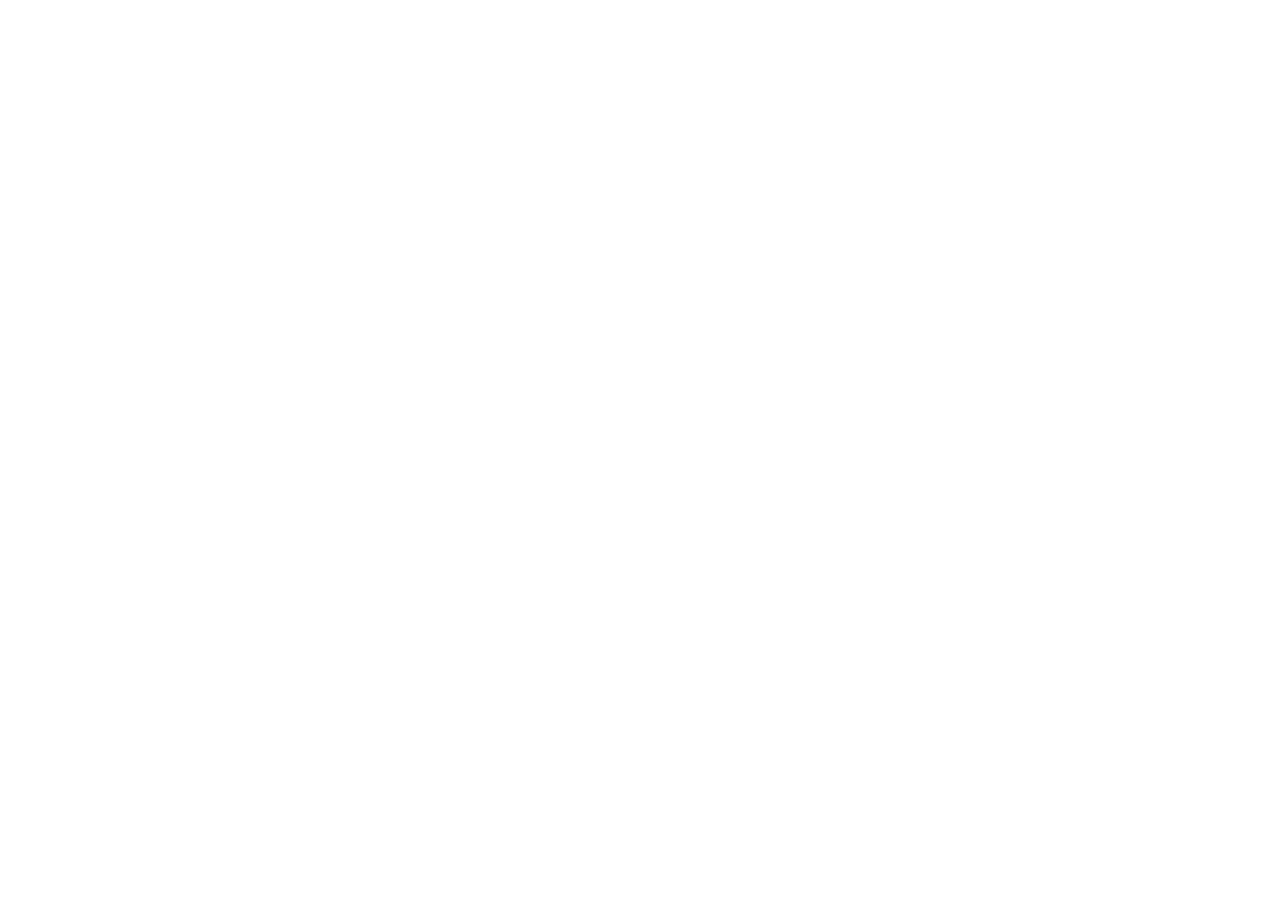
==== javascript_attempt/index.html @ 1315e6af "moving polygon" ====
<html>
    <head>
        <title>My first Three.js app</title>
        <style>
            body { margin: 0; }
            canvas { width: 100%; height: 100% }
        </style>
    </head>
    <body>
        <script src="js/poly2tri.js"></script>
        <script src="polygoncreation.js"></script>
        <script src="kirkpatpointloc.js"></script>
        <script src="layeredfdg.js"></script>
        <script>
            NS ="http://www.w3.org/2000/svg";
            CANVAS_WIDTH = 1200;
            CANVAS_HEIGHT = 600;
            MARGIN = 20;
            svg = document.createElementNS(NS, "svg");
            svg.setAttribute("id", "polygon_svg");
            svg.setAttribute("width", CANVAS_WIDTH);
            svg.setAttribute("height", CANVAS_HEIGHT);
            document.body.appendChild(svg);

            // create polygon
            createPolygon(repositionPolygon);

            kptstruct = new KPTStruct();
            // triangulate polygon
            polytris = triangulate(poly);
            kptstruct.addTris(polytris);
            // triangulate polygon convex hull
            polyhull = getConvexHull(poly); 
            hulltris = triangulate(polyhull, poly);
            kptstruct.addTris(hulltris);
            // triangulate outer triangle
            outertri = createOuterTriangle
            polytris = triangulate(poly);
            kptstruct.addTris(polytris);

            function createPolygon(callbackOnComplete) {
                console.log("Create polygon");
                var polyView = new Poly(svg, callbackOnComplete);
                window.requestAnimationFrame(draw);
            }


            function repositionPolygon(polyPoints){
                console.log("Reposition polygon");

                // remove all elements from svg
                while(svg.firstChild){
                    svg.removeChild(svg.firstChild);
                }

                // draw outer triangle
                outerTri = drawOuterTriangle(svg);
                outerTri.setAttribute("fill-opacity", "0");
                oTriCentroid = getCentroid(outerTri.points);
                oTriMaxPoints = getMaxPoints(outerTri.points);
                oTriMaxPoints[4] = oTriMaxPoints[4]/2;
                oTriMaxPoints[5] = oTriMaxPoints[5]/2;
                console.log("Max points adjusted " + oTriMaxPoints[4] + " " + oTriMaxPoints[5]);

                centroid = getCentroid(polyPoints);
                maxPoints = getMaxPoints(polyPoints);

                poly = loadPolygon(svg, polyPoints);
                var xOffset = oTriCentroid[0] - centroid[0];
                var yOffset = oTriCentroid[1] - centroid[1];
                if (poly) {
                    var transformAttr = 
                        ' translate(' + xOffset + ',' + yOffset + ')';
                    poly.setAttribute('transform', transformAttr);
                    // scale if polygon width/height is greater than outer tri
                    if(maxPoints[4] > oTriMaxPoints[4] ||
                        maxPoints[5] > oTriMaxPoints[5]){
                        console.log("Scaling poly by " + scaleRatio);
                        wRatio = oTriMaxPoints[4]/maxPoints[4];
                        hRatio = oTriMaxPoints[5]/maxPoints[5];
                        scaleRatio = max(wRatio, hRatio);
                        transformAttr = ' scale(' + scaleRatio + ')';
                        poly.setAttribute('transform', transformAttr);
                    }
                }
                draw();
            }

            function draw() {
                window.requestAnimationFrame(draw);
            }

        </script>
    </body>
</html>
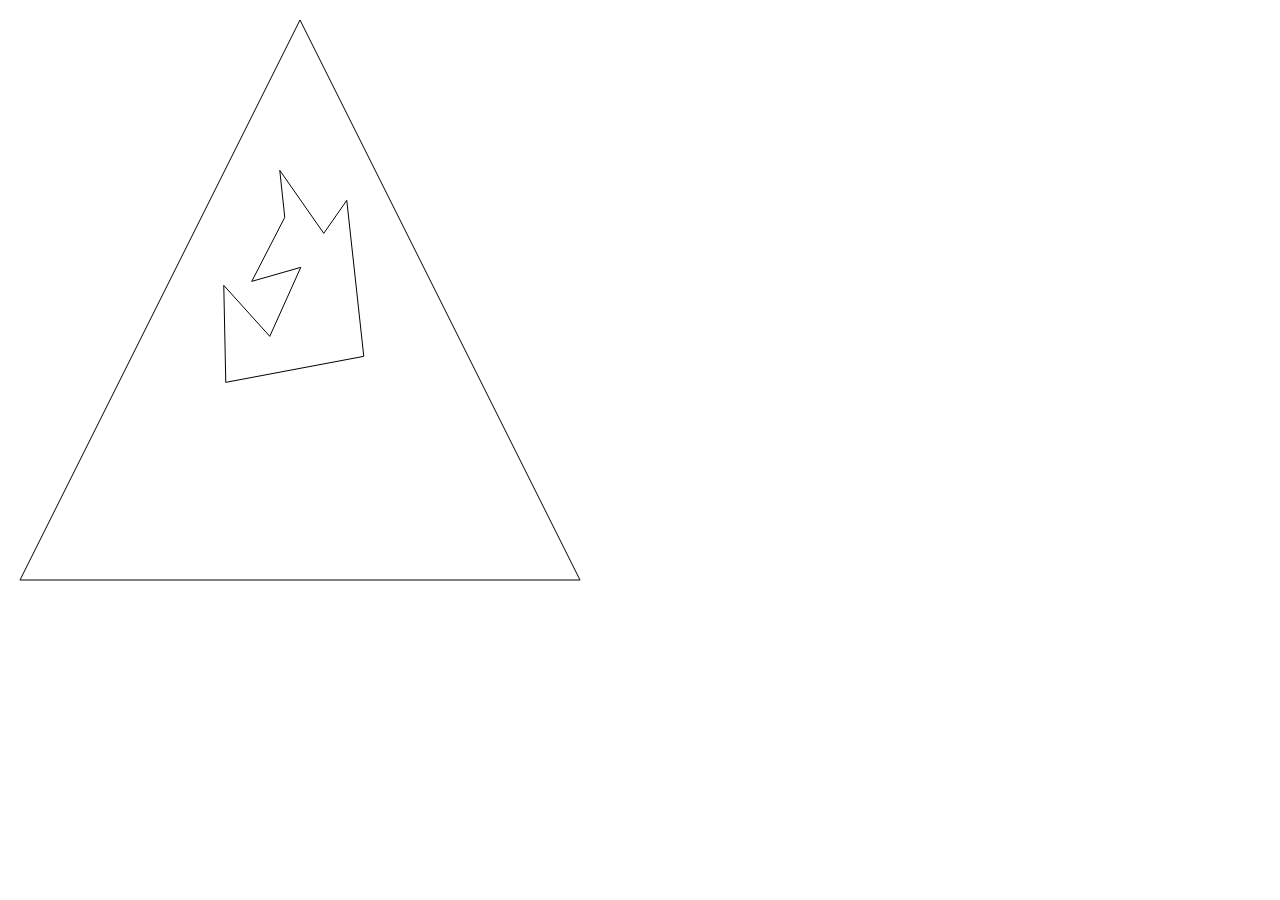
==== commit cb25b796: "marking/removing ILDV" ====
--- a/javascript_attempt/index.html
+++ b/javascript_attempt/index.html
@@ -12,10 +12,14 @@
         <script src="kirkpatpointloc.js"></script>
         <script src="layeredfdg.js"></script>
         <script>
+            kptstruct = null;
             NS ="http://www.w3.org/2000/svg";
             CANVAS_WIDTH = 1200;
             CANVAS_HEIGHT = 600;
             MARGIN = 20;
+            CENTER_LEFT_X = CANVAS_WIDTH/4;
+            CENTER_LEFT_Y = CANVAS_HEIGHT/2;
+
             svg = document.createElementNS(NS, "svg");
             svg.setAttribute("id", "polygon_svg");
             svg.setAttribute("width", CANVAS_WIDTH);
@@ -23,27 +27,36 @@
             document.body.appendChild(svg);
 
             // create polygon
-            createPolygon(repositionPolygon);
+            testPointsLarge = new Array();
+            testPointsLarge.push(new PolyPoint(413, 185));
+            testPointsLarge.push(new PolyPoint(198, 44));
+            testPointsLarge.push(new PolyPoint(66, 265));
+            testPointsLarge.push(new PolyPoint(96, 433));
+            testPointsLarge.push(new PolyPoint(250, 311));
+            testPointsLarge.push(new PolyPoint(238, 178));
+            testPointsLarge.push(new PolyPoint(434, 351));
+            testPointsLarge.push(new PolyPoint(575, 193));
+            testPointsLarge.push(new PolyPoint(484, 82));
+            testPointsSmall = new Array();
+            testPointsSmall.push(new PolyPoint(106, 60));
+            testPointsSmall.push(new PolyPoint(73, 124));
+            testPointsSmall.push(new PolyPoint(122, 110));
+            testPointsSmall.push(new PolyPoint(91, 179));
+            testPointsSmall.push(new PolyPoint(45, 128));
+            testPointsSmall.push(new PolyPoint(47, 225));
+            testPointsSmall.push(new PolyPoint(185, 199));
+            testPointsSmall.push(new PolyPoint(168, 43));
+            testPointsSmall.push(new PolyPoint(145, 76));
+            testPointsSmall.push(new PolyPoint(101, 13));
 
-            kptstruct = new KPTStruct();
-            // triangulate polygon
-            polytris = triangulate(poly);
-            kptstruct.addTris(polytris);
-            // triangulate polygon convex hull
-            polyhull = getConvexHull(poly); 
-            hulltris = triangulate(polyhull, poly);
-            kptstruct.addTris(hulltris);
-            // triangulate outer triangle
-            outertri = createOuterTriangle
-            polytris = triangulate(poly);
-            kptstruct.addTris(polytris);
+            //poly = createPolygon(repositionPolygon);
+            repositionPolygon(testPointsSmall);
 
             function createPolygon(callbackOnComplete) {
                 console.log("Create polygon");
                 var polyView = new Poly(svg, callbackOnComplete);
                 window.requestAnimationFrame(draw);
             }
-
 
             function repositionPolygon(polyPoints){
                 console.log("Reposition polygon");
@@ -52,38 +65,60 @@
                 while(svg.firstChild){
                     svg.removeChild(svg.firstChild);
                 }
+                poly = loadPolygon(svg, polyPoints);
+                centroid = getCentroid(polyPoints);
 
                 // draw outer triangle
-                outerTri = drawOuterTriangle(svg);
-                outerTri.setAttribute("fill-opacity", "0");
+                outerTri = drawOuterTriangle(svg, centroid);
                 oTriCentroid = getCentroid(outerTri.points);
                 oTriMaxPoints = getMaxPoints(outerTri.points);
                 oTriMaxPoints[4] = oTriMaxPoints[4]/2;
                 oTriMaxPoints[5] = oTriMaxPoints[5]/2;
                 console.log("Max points adjusted " + oTriMaxPoints[4] + " " + oTriMaxPoints[5]);
 
-                centroid = getCentroid(polyPoints);
                 maxPoints = getMaxPoints(polyPoints);
+                transformAttr = "";
 
-                poly = loadPolygon(svg, polyPoints);
-                var xOffset = oTriCentroid[0] - centroid[0];
-                var yOffset = oTriCentroid[1] - centroid[1];
-                if (poly) {
-                    var transformAttr = 
-                        ' translate(' + xOffset + ',' + yOffset + ')';
-                    poly.setAttribute('transform', transformAttr);
-                    // scale if polygon width/height is greater than outer tri
-                    if(maxPoints[4] > oTriMaxPoints[4] ||
-                        maxPoints[5] > oTriMaxPoints[5]){
-                        console.log("Scaling poly by " + scaleRatio);
-                        wRatio = oTriMaxPoints[4]/maxPoints[4];
-                        hRatio = oTriMaxPoints[5]/maxPoints[5];
-                        scaleRatio = max(wRatio, hRatio);
-                        transformAttr = ' scale(' + scaleRatio + ')';
-                        poly.setAttribute('transform', transformAttr);
-                    }
+                if(maxPoints[4] > oTriMaxPoints[4] ||
+                    maxPoints[5] > oTriMaxPoints[5]){
+                    wRatio = oTriMaxPoints[4]/maxPoints[4];
+                    hRatio = oTriMaxPoints[5]/maxPoints[5];
+                    scaleRatio = Math.max(wRatio, hRatio);
+                    console.log("Scaling poly by " + scaleRatio);
+                    transformAttr += 'scale(' + scaleRatio + ') ';
                 }
+
+                var xOffset = 0;//oTriCentroid[0] - centroid[0];
+                var yOffset = 0;//oTriCentroid[1] - centroid[1];
+                xOffset = CENTER_LEFT_X - centroid[0];
+                yOffset = CENTER_LEFT_Y - centroid[1];
+
+                transformAttr +=  
+                    'translate(' + xOffset + ',' + yOffset + ') ';
+                console.log("Transform " + transformAttr);
+                poly.setAttribute('transform', transformAttr);
+                outerTri.setAttribute('transform', transformAttr);
+                // scale if polygon width/height is greater than outer tri
+
+                kptstruct = new KPTStruct(svg);
+                // triangulate polygon
+                polytris = triangulate(poly.points);
+                kptstruct.addTris(polytris, false);
                 draw();
+                // triangulate polygon convex huel
+                //polyhull = getConvexHull(poly); 
+                //hulltris = triangulate(polyhull.points, poly.points);
+                //kptstruct.addTris(hulltris);
+                // triangulate outer triangle
+                polytris = triangulate(outerTri.points, poly.points);
+                kptstruct.addTris(polytris);
+
+                while(kptstruct.markILDV()){
+                    kptstruct.removeILDV();
+                    kptstruct.render();
+                }
+
+                return poly;
             }
 
             function draw() {
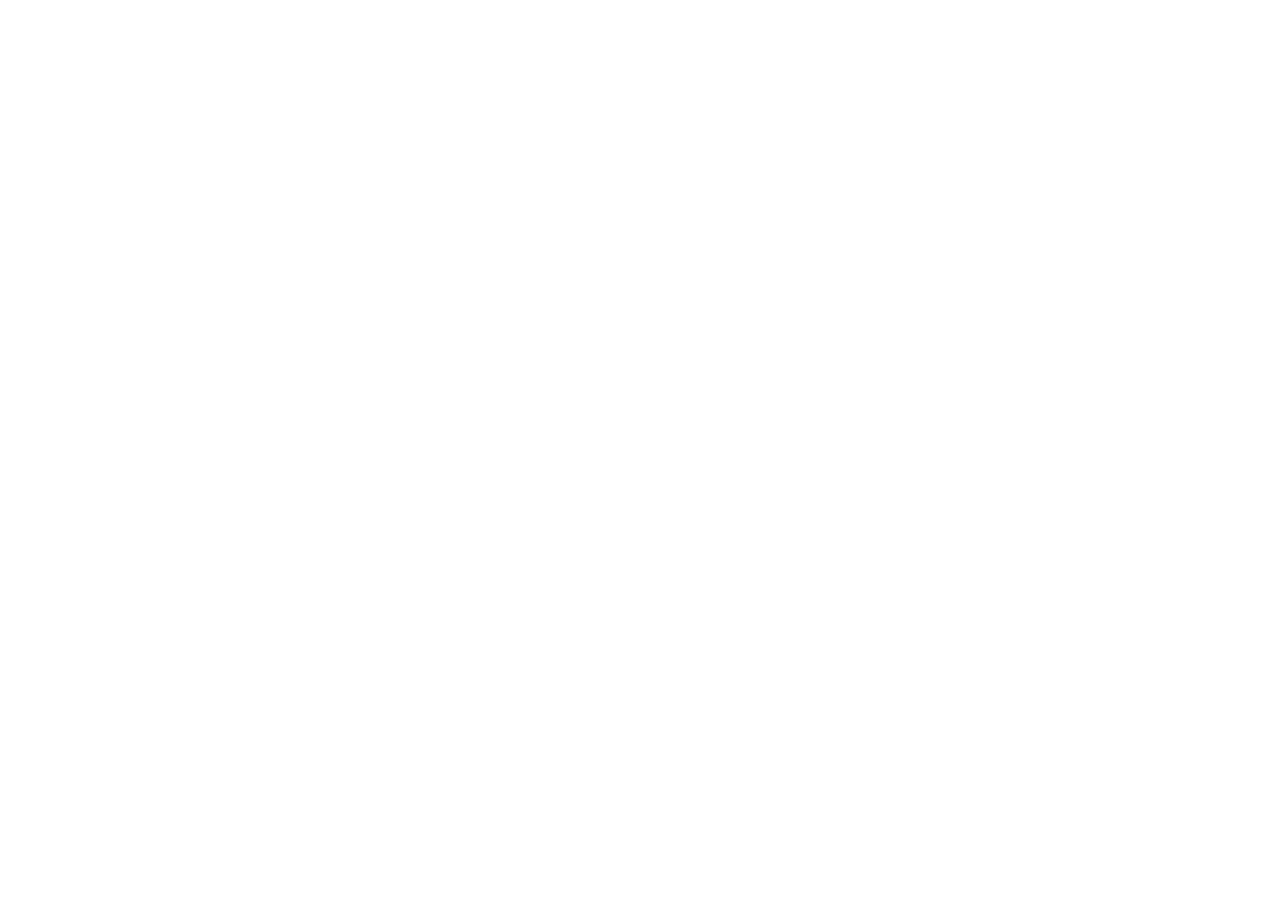
==== commit 11e3d481: "stages working" ====
--- a/javascript_attempt/index.html
+++ b/javascript_attempt/index.html
@@ -8,17 +8,21 @@
     </head>
     <body>
         <script src="js/poly2tri.js"></script>
+        <script src="js/jquery-2.1.4.min.js"></script>
+        <script src="js/draggabilly.pkgd.min.js"></script>
         <script src="polygoncreation.js"></script>
         <script src="kirkpatpointloc.js"></script>
         <script src="layeredfdg.js"></script>
         <script>
             kptstruct = null;
+            fdg = null;
             NS ="http://www.w3.org/2000/svg";
             CANVAS_WIDTH = 1200;
             CANVAS_HEIGHT = 600;
             MARGIN = 20;
             CENTER_LEFT_X = CANVAS_WIDTH/4;
             CENTER_LEFT_Y = CANVAS_HEIGHT/2;
+            CENTER = [CENTER_LEFT_X,  CENTER_LEFT_Y];
 
             svg = document.createElementNS(NS, "svg");
             svg.setAttribute("id", "polygon_svg");
@@ -48,82 +52,144 @@
             testPointsSmall.push(new PolyPoint(168, 43));
             testPointsSmall.push(new PolyPoint(145, 76));
             testPointsSmall.push(new PolyPoint(101, 13));
+            testPoints = testPointsSmall;
+            TEST = true;
 
-            //poly = createPolygon(repositionPolygon);
-            repositionPolygon(testPointsSmall);
+            function createPolygon() {
+                console.log("Create polygon");
+                if(!TEST){
+                    poly = new Poly(svg, callbackOnComplete);
+                } else{
+                    var updatedPoints = "";
+                    for(var i=0; i < testPoints.length; i++){
+                        // move point to center
+                        updatedPoints += 
+                            testPoints[i].x + ", " + testPoints[i].y + " ";
+                    }
 
-            function createPolygon(callbackOnComplete) {
-                console.log("Create polygon");
-                var polyView = new Poly(svg, callbackOnComplete);
-                window.requestAnimationFrame(draw);
+                    var tpElement = document.createElementNS(NS, "polygon");
+                    tpElement.setAttribute("points", updatedPoints);
+                    tpElement.setAttribute("fill-opacity", "0");
+                    tpElement.setAttribute("stroke", "rgb(0,0,0)");
+                    svg.appendChild(tpElement);
+                    poly = tpElement;
+                }
             }
 
-            function repositionPolygon(polyPoints){
+            function repositionPolygon(){
+                // reposition polygon to center of screen
                 console.log("Reposition polygon");
+                movePolygon(poly, CENTER);
 
-                // remove all elements from svg
-                while(svg.firstChild){
-                    svg.removeChild(svg.firstChild);
+                maxPoints = getMaxPoints(poly.points);
+                wRatio = CANVAS_WIDTH/maxPoints[4];
+                hRatio = CANVAS_HEIGHT/maxPoints[5];
+                scaleRatio = Math.min(wRatio, hRatio);
+                if(scaleRatio < 1){
+                    console.log("Scaling poly with ratio: " + scaleRatio);
+                    scalePolygon(poly, CENTER, scaleRatio);
                 }
-                poly = loadPolygon(svg, polyPoints);
-                centroid = getCentroid(polyPoints);
-
-                // draw outer triangle
-                outerTri = drawOuterTriangle(svg, centroid);
-                oTriCentroid = getCentroid(outerTri.points);
-                oTriMaxPoints = getMaxPoints(outerTri.points);
-                oTriMaxPoints[4] = oTriMaxPoints[4]/2;
-                oTriMaxPoints[5] = oTriMaxPoints[5]/2;
-                console.log("Max points adjusted " + oTriMaxPoints[4] + " " + oTriMaxPoints[5]);
-
-                maxPoints = getMaxPoints(polyPoints);
-                transformAttr = "";
-
-                if(maxPoints[4] > oTriMaxPoints[4] ||
-                    maxPoints[5] > oTriMaxPoints[5]){
-                    wRatio = oTriMaxPoints[4]/maxPoints[4];
-                    hRatio = oTriMaxPoints[5]/maxPoints[5];
-                    scaleRatio = Math.max(wRatio, hRatio);
-                    console.log("Scaling poly by " + scaleRatio);
-                    transformAttr += 'scale(' + scaleRatio + ') ';
-                }
-
-                var xOffset = 0;//oTriCentroid[0] - centroid[0];
-                var yOffset = 0;//oTriCentroid[1] - centroid[1];
-                xOffset = CENTER_LEFT_X - centroid[0];
-                yOffset = CENTER_LEFT_Y - centroid[1];
-
-                transformAttr +=  
-                    'translate(' + xOffset + ',' + yOffset + ') ';
-                console.log("Transform " + transformAttr);
-                poly.setAttribute('transform', transformAttr);
-                outerTri.setAttribute('transform', transformAttr);
-                // scale if polygon width/height is greater than outer tri
-
-                kptstruct = new KPTStruct(svg);
-                // triangulate polygon
-                polytris = triangulate(poly.points);
-                kptstruct.addTris(polytris, false);
-                draw();
-                // triangulate polygon convex huel
-                //polyhull = getConvexHull(poly); 
-                //hulltris = triangulate(polyhull.points, poly.points);
-                //kptstruct.addTris(hulltris);
-                // triangulate outer triangle
-                polytris = triangulate(outerTri.points, poly.points);
-                kptstruct.addTris(polytris);
-
-                while(kptstruct.markILDV()){
-                    kptstruct.removeILDV();
-                    kptstruct.render();
-                }
+                polyPoints = poly.points;
 
                 return poly;
             }
 
-            function draw() {
+
+            CREATE_POLYGON = "createPoly";
+            SETUP_TRIANGULATION = "setupTris";
+            DRAW_TRIANGULATION = "drawTris";
+
+            MAX_COUNT = 100;
+            counter = 0;
+            stage = CREATE_POLYGON;
+            subStage = 0;
+            function draw(){
+                console.log("Stage is " + stage);
+                switch(stage){
+                    case CREATE_POLYGON:
+                        // at this point, poly is still custom
+                        // load into an svg polygon
+                        if(TEST){
+                            repositionPolygon();
+                            stage = SETUP_TRIANGULATION;
+                        }else{
+                            if(poly.isFinished){
+                                // reposition polygon
+                                while(svg.firstChild){
+                                    svg.removeChild(svg.firstChild);
+                                }
+                                poly = loadPolygon(svg, poly.points);
+                                repositionPolygon();
+                                stage = SETUP_TRIANGULATION;
+                            }
+                        }
+                        break;
+                    case SETUP_TRIANGULATION:
+                        switch(subStage){
+                            case 0:
+                                // triangulate main polygon
+                                kptstruct = new KPTStruct(svg);
+                                polytris = triangulate(poly.points);
+                                kptstruct.addTris(polytris, true);
+                                subStage++;
+                                break;
+                            case 1:
+                                // draw and triangulate convex hull
+                                // triangulate polygon convex hull
+                                //polyhull = getConvexHull(poly); 
+                                //hulltris = 
+                                //triangulate(polyhull.points, poly.points);
+                                //kptstruct.addTris(hulltris, true);
+                                //fdg.addNodes(hulltris);
+                                subStage++;
+                                break;
+                            case 2:
+                                // draw and triangulate outer triangle
+                                outerTri = drawOuterTriangle(svg, CENTER);
+                                outertris = 
+                                    triangulate(outerTri.points, poly.points);
+                                kptstruct.addTris(outertris);
+                                subStage++;
+                                break;
+                            case 3:
+                                // find and remove ILDVs
+                                while(kptstruct.markILDV()){
+                                    kptstruct.markILDV();
+                                    removedToNewTris = kptstruct.removeILDV();
+                                    kptstruct.render();
+                                }
+
+                                // create graph layout and load triangles
+                                fdg = new LayeredFDG();
+                                fdg.init();
+                                loadNodes(kptstruct.tris, kptstruct.depth);
+
+                                // move to next stage
+                                subStage = 0;
+                                stage = DRAW_TRIANGULATION;
+                                break;
+                        }
+                        break;
+                    case DRAW_TRIANGULATION:
+                        if(counter >= MAX_COUNT && subStage < fdg.maxLevel){
+                            console.log("UPDATING LEVEL: " + stage);
+                            subStage++;
+                            counter = 0;
+                        } 
+                        kptstruct.render(subStage);
+                        fdg.render(subStage);
+                        counter++;
+                        break;
+                }
                 window.requestAnimationFrame(draw);
             }
+
+            var $draggable = $('.draggable').draggabilly({
+                      // options...
+            })
+
+            createPolygon();
+            draw();
 
         </script>
     </body>
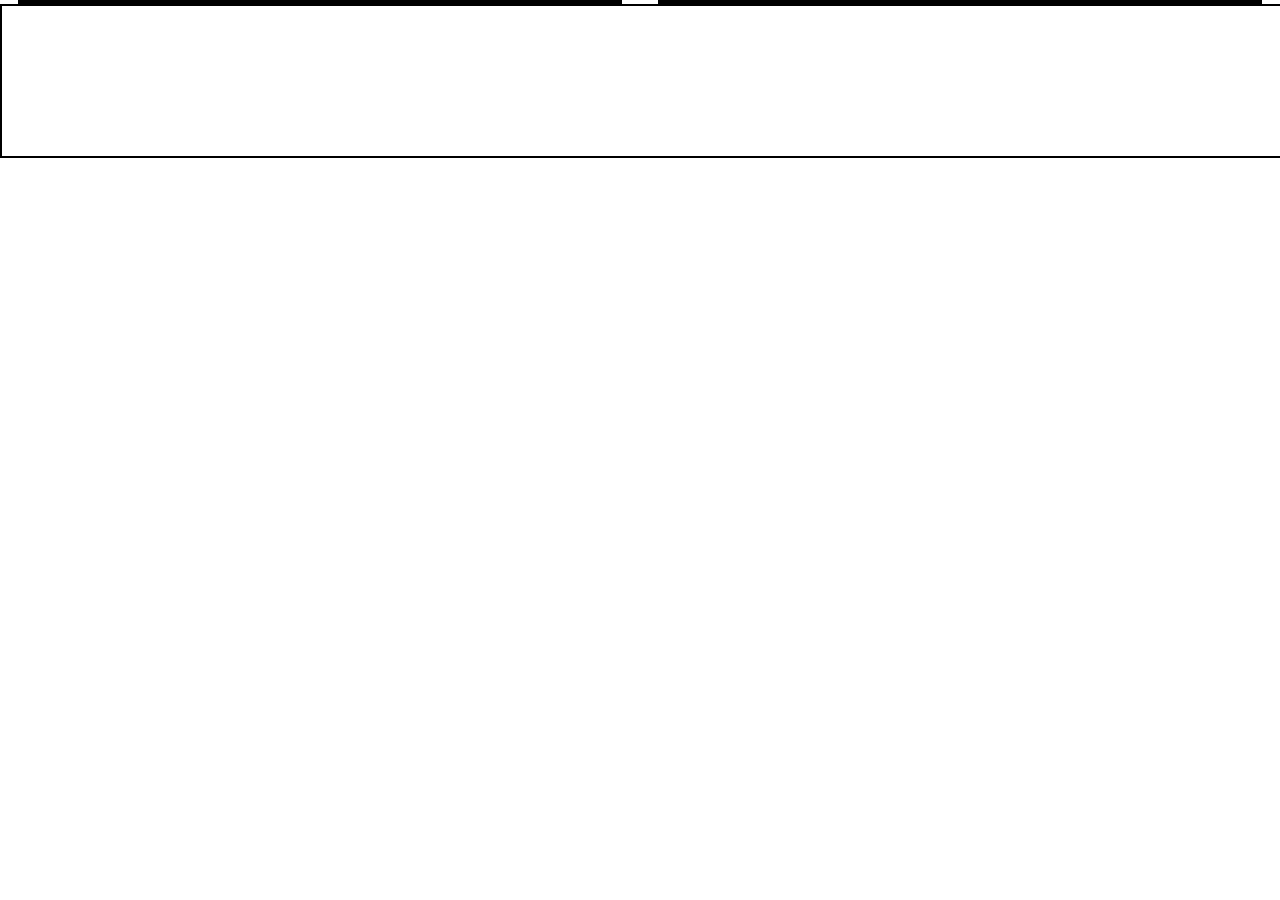
==== commit 1988fb92: "formatting and hovering" ====
--- a/javascript_attempt/index.html
+++ b/javascript_attempt/index.html
@@ -1,34 +1,50 @@
 <html>
     <head>
         <title>My first Three.js app</title>
-        <style>
-            body { margin: 0; }
-            canvas { width: 100%; height: 100% }
-        </style>
-    </head>
-    <body>
         <script src="js/poly2tri.js"></script>
         <script src="js/jquery-2.1.4.min.js"></script>
         <script src="js/draggabilly.pkgd.min.js"></script>
         <script src="polygoncreation.js"></script>
         <script src="kirkpatpointloc.js"></script>
         <script src="layeredfdg.js"></script>
+        <link rel="stylesheet" type="text/css" href="css/main.css"> </link>
+    </head>
+    <body>
+        <div id="canvas-container">
+            <div id="kpt-container">
+                <div id="KPTCanvas"></div>
+            </div>
+            <div id="fdg-container">
+                <div id="FDGCanvas"></div>
+            </div>
+        </div>
         <script>
             kptstruct = null;
             fdg = null;
+            pointToFind = null;
             NS ="http://www.w3.org/2000/svg";
-            CANVAS_WIDTH = 1200;
+            CANVAS_WIDTH = 600;
             CANVAS_HEIGHT = 600;
             MARGIN = 20;
-            CENTER_LEFT_X = CANVAS_WIDTH/4;
-            CENTER_LEFT_Y = CANVAS_HEIGHT/2;
-            CENTER = [CENTER_LEFT_X,  CENTER_LEFT_Y];
+            CENTER = [CANVAS_WIDTH/2,  CANVAS_HEIGHT/2];
 
             svg = document.createElementNS(NS, "svg");
-            svg.setAttribute("id", "polygon_svg");
+            svg.setAttribute("id", "polySVG");
             svg.setAttribute("width", CANVAS_WIDTH);
             svg.setAttribute("height", CANVAS_HEIGHT);
-            document.body.appendChild(svg);
+            $("#KPTCanvas").append(svg);
+            // document.body.appendChild(svg);
+
+
+            FDG_CANVAS_HEIGHT = CANVAS_HEIGHT;//*2;
+            console.log("Create force directed graph");
+            svgFDG = document.createElementNS(NS, "svg");
+            svgFDG.setAttribute("id", "svgFDG");
+            //svgFDG.setAttribute("class","draggable");
+            svgFDG.setAttribute("width", CANVAS_WIDTH);
+            svgFDG.setAttribute("height", FDG_CANVAS_HEIGHT);
+            // document.body.appendChild(svgFDG);
+            $("#FDGCanvas").append(svgFDG);
 
             // create polygon
             testPointsLarge = new Array();
@@ -53,11 +69,14 @@
             testPointsSmall.push(new PolyPoint(145, 76));
             testPointsSmall.push(new PolyPoint(101, 13));
             testPoints = testPointsSmall;
-            TEST = true;
+            DEMO = true;
+
+            function createPointToFind(){
+            }
 
             function createPolygon() {
                 console.log("Create polygon");
-                if(!TEST){
+                if(!DEMO){
                     poly = new Poly(svg, callbackOnComplete);
                 } else{
                     var updatedPoints = "";
@@ -87,29 +106,87 @@
                 scaleRatio = Math.min(wRatio, hRatio);
                 if(scaleRatio < 1){
                     console.log("Scaling poly with ratio: " + scaleRatio);
-                    scalePolygon(poly, CENTER, scaleRatio);
+                    scalePolygon(poly, scaleRatio);
                 }
                 polyPoints = poly.points;
 
                 return poly;
             }
 
+            drawOuterTriangle = function(centroid){
+                console.log("Draw outer tri");
+
+                halfHeight = (CANVAS_HEIGHT - MARGIN*2)/2;
+                halfWidth = (CANVAS_WIDTH - MARGIN*2)/2;
+
+                topY = MARGIN;
+                bottomY = CANVAS_HEIGHT - MARGIN;
+                rightX = CANVAS_WIDTH/2 - MARGIN;
+                leftX = MARGIN;
+                centerX = halfWidth;
+
+                topY = centroid[1] - halfHeight;
+                bottomY = centroid[1] + halfHeight;
+                rightX = centroid[0] + halfWidth;
+                leftX = centroid[0] - halfWidth;
+                centerX = centroid[0];
+
+                var points = "";
+                points += leftX + ", " + bottomY;
+                points += " ";
+                points += centerX + ", " + topY;
+                points += " ";
+                points += rightX + ", " + bottomY;
+
+                var element = document.createElementNS(NS, "polygon");
+                element.setAttribute("id", "outerTri");
+                element.setAttribute("points", points);
+                element.setAttribute("fill-opacity", "0");
+                element.setAttribute("stroke", "rgb(0,0,0)");
+                svg.appendChild(element);
+                return element;
+            }
+
+            displayText = function(text){
+                if(textSvg === null){
+                    textSvg =
+                    textSvg = document.createElementNS(NS, "svg");
+                    textSvg.setAttribute("id", "textSvg");
+                    textSvg.setAttribute("width", CANVAS_WIDTH/2);
+                    textSvg.setAttribute("height", CANVAS_HEIGHT/4);
+                    document.body.appendChild(svg);
+                }
+                if($('#text') !== undefined){
+
+                }
+            }
 
             CREATE_POLYGON = "createPoly";
+            TEXT_CREATE_POLYGON_START = "Click anywhere within the box to create a simple polygon with no intersecting edges."
+            TEXT_CREATE_POLYGON_FINISHED = "Nice polygon!";
+            TEXT_CREATE_POLYGON_1 = "Though it looks unassuming, there are many things we can do with this simple shape. For example, you could use it to define the boundaries of a region on a map, or even as the outer base to a more complicated object in a video game."
+            TEXT_CREATE_POLYGON_2 = "But, how do we go about interacting with this this shape? Imagine you are trying to interact with it on the screen of this computer. How would you determine if your mouse pointer was inside or outside its bounds? You could step around the outside of the polygon and determine which side of each edge you are on. Assuming you step around the polygon in a counter-clockwise direction, if you are able to traverse the entire boundary of the polygon and always stay to the left all edges then you are inside the shape. This idea does seem to work, but imagine you need to determine if not just your mouse pointer is inside the shape, but the mouse pointer of 100 of your friends. Wow, that's suddenly a lot of checking. Furthermore, what if your polygon was much larger... let's say it has 1000x more edges than this polygon. As you can imagine, the computational cost is getting out of hand. If you are search for the location of n points against polygons with a total of n edges, your time complexity would quickly reach O(n^2)."
+            TEXT_CREATE_POLYGON_3 = "There must be a better way. Luickly for us, David G. Kirkpatrick, a professor of computer science at the University of British Columbia, came up with an efficient method for point location inside of a polygon in 1983. In his algorithm, he proposes a step-by-step triangulation of the polygon and its immediate surrounding area. At each stage of the triangulation, a set of independent, low-degree vertices are removed and the resulting hole is re-triangulated. This processes systematically builds a tree, which can be queried in O(logn) time. Looking back at our previous situation, if we are looking for n points in a total of n edges, we now have n queries of O(logn), for a total of O(nlogn), a significant improvement to the initial quadratic result.";
+            TEXT_CREATE_POLYGON_4 = "To get a better feel for the algorithm, lets step through the data structure build up with your polygon.";
+
             SETUP_TRIANGULATION = "setupTris";
+            TEXT_SETUP_TRIANGULATION_START = "To start, triangulate the original polygon."
+            TEXT_SETUP_TRIANGULATION_START = "This looks like a good start, but what about the area outside of the polygon? To handle this area, we draw a triangle that overlaps the area immediatley around the polygon. Next, we triangulate the area between the original polygon and this outer triangle."
             DRAW_TRIANGULATION = "drawTris";
-
-            MAX_COUNT = 100;
+            POINT_LOCATION = "pointLocation";
+            FIND_POINT = "findPoint";
+
+            MAX_COUNT = 20;
             counter = 0;
             stage = CREATE_POLYGON;
             subStage = 0;
+            showHoles = false; // flag to show holes after ildv are removed
             function draw(){
-                console.log("Stage is " + stage);
                 switch(stage){
                     case CREATE_POLYGON:
                         // at this point, poly is still custom
                         // load into an svg polygon
-                        if(TEST){
+                        if(DEMO){
                             repositionPolygon();
                             stage = SETUP_TRIANGULATION;
                         }else{
@@ -128,57 +205,129 @@
                         switch(subStage){
                             case 0:
                                 // triangulate main polygon
-                                kptstruct = new KPTStruct(svg);
-                                polytris = triangulate(poly.points);
-                                kptstruct.addTris(polytris, true);
-                                subStage++;
+                                if(counter >= MAX_COUNT){
+                                    console.log("Triangulate main poly");
+                                    poly.setAttribute("visibility", "hidden");
+                                    kptstruct = new KPTStruct(svg);
+                                    polytris = triangulate(poly.points);
+                                    kptstruct.addTris(polytris, true, true);
+                                    counter = 0;
+                                    subStage++;
+                                }
+                                counter++;
                                 break;
                             case 1:
                                 // draw and triangulate convex hull
-                                // triangulate polygon convex hull
-                                //polyhull = getConvexHull(poly); 
-                                //hulltris = 
-                                //triangulate(polyhull.points, poly.points);
-                                //kptstruct.addTris(hulltris, true);
-                                //fdg.addNodes(hulltris);
+                                /*
+                                if(counter >= MAX_COUNT){
+                                    console.log("Draw and triangulate CH");
+                                    polyhull = getConvexHull(poly.points); 
+                                    //hulltris = 
+                                    //    triangulate(polyhull, poly.points);
+                                    //kptstruct.addTris(hulltris, true);
+                                    //fdg.addNodes(hulltris);
+                                    subStage++;
+                                }
+                                counter++;
+                                */
                                 subStage++;
                                 break;
                             case 2:
                                 // draw and triangulate outer triangle
-                                outerTri = drawOuterTriangle(svg, CENTER);
-                                outertris = 
-                                    triangulate(outerTri.points, poly.points);
-                                kptstruct.addTris(outertris);
-                                subStage++;
+                                if(counter >= MAX_COUNT){
+                                    outerTri = drawOuterTriangle(CENTER);
+                                    counter = 0;
+                                    subStage++;
+                                }
+                                counter++;
                                 break;
                             case 3:
+                                if(counter >= MAX_COUNT){
+                                    console.log("Triangulate outer tri");
+                                    outertris = triangulate(
+                                                outerTri.points, poly.points);
+                                    kptstruct.addTris(outertris, false, true);
+                                    counter = 0;
+                                    subStage++;
+                                }
+                                counter++;
+                                break;
+                            case 4:
                                 // find and remove ILDVs
                                 while(kptstruct.markILDV()){
                                     kptstruct.markILDV();
                                     removedToNewTris = kptstruct.removeILDV();
-                                    kptstruct.render();
                                 }
 
                                 // create graph layout and load triangles
                                 fdg = new LayeredFDG();
-                                fdg.init();
                                 loadNodes(kptstruct.tris, kptstruct.depth);
 
                                 // move to next stage
                                 subStage = 0;
                                 stage = DRAW_TRIANGULATION;
+                                console.log("Going to draw triangulation");
                                 break;
                         }
                         break;
                     case DRAW_TRIANGULATION:
-                        if(counter >= MAX_COUNT && subStage < fdg.maxLevel){
-                            console.log("UPDATING LEVEL: " + stage);
-                            subStage++;
-                            counter = 0;
+                        if(counter >= MAX_COUNT){
+                            if(subStage <= fdg.maxLevel){
+                                if(!showHoles){
+                                    subStage++;
+                                }
+                                showHoles = !showHoles;
+                                counter = 0;
+                            } else{
+                                subStage = 0;
+                                counter = 0;
+                                stage = POINT_LOCATION; 
+                            }
                         } 
-                        kptstruct.render(subStage);
-                        fdg.render(subStage);
+                        kptstruct.render(subStage, showHoles);
+                        if(showHoles){
+                            fdg.render(subStage-1);
+                        } else{
+                            fdg.render(subStage);
+                        }
                         counter++;
+                        break;
+                    case POINT_LOCATION:
+                        fdg.render(0);
+                        kptstruct.render(0);
+                        /*
+                        if(counter >= MAX_COUNT){
+                            //this.svg.addEventListener("click", clickCB.bind(this));
+                            $('#outerTri').attr('visibility', 'hidden');
+                            //$('#mainPoly').attr('visibility', 'visible');
+                            poly.setAttribute("visibility", "visible");
+                            kptstruct.render(-1);
+                            fdg.render(-1);
+                            
+                            $('#polySVG').click(function(){
+                                console.log("Adding point to find");
+                                pointToFind = document.createElementNS(NS, "circle");
+                                pointToFind.setAttribute("id", "pointToFind");
+                                pointToFind.setAttribute("cx", event.clientX);
+                                pointToFind.setAttribute("cy", event.clientY);
+                                pointToFind.setAttribute("fill", "rgb(255, 0, 0)");
+                                pointToFind.setAttribute("r", 10);
+                                svg.appendChild(pointToFind);
+                                subStage = 0;
+                                counter = 0;
+                                stage = FIND_POINT;
+                            });
+                        }
+                        */
+                        counter++;
+                        break;
+                    case FIND_POINT:
+                        if(kptstruct.pointInPoly(
+                                    pointToFind.cx, pointToFind.cy)){
+                            console.log("POINT IN POLY");
+                        } else{
+                            console.log("POINT NOT IN POLY");
+                        }
                         break;
                 }
                 window.requestAnimationFrame(draw);
@@ -192,5 +341,8 @@
             draw();
 
         </script>
+
+        <div id="textbox">
+        </div>
     </body>
 </html>
--- a/javascript_attempt/css/main.css
+++ b/javascript_attempt/css/main.css
@@ -0,0 +1,60 @@
+body { margin: 0; }
+canvas { width: 100%; height: 100% }
+
+#fdg-container,
+#kpt-container {
+	position: relative;
+	display: block;
+	width: 50%;
+}
+
+#fdg-container {
+	float: right;
+}
+
+#kpt-container {
+	float: left;
+}
+
+#KPTCanvas {
+    position: relative;
+    display: block;
+    /*float: left;*/
+    margin: 0 auto;
+    border: 2px solid black;
+    width: 600px;
+    /*height: 85%;*/
+}
+
+#FDGCanvas {
+    position: relative;
+    display: block;
+    /*float: right;*/
+    margin: 0 auto;
+    border: 2px solid black;
+    width: 600px;
+    /*height: 85%;*/
+}
+
+ #canvas-container:after {
+    content:".";
+    display:block;
+    height:0;
+    clear:both;
+    visibility:hidden;
+}	
+
+#textbox {
+    position: relative;
+    /*top: 610px;*/
+    display: block;
+    /*margin: 0 auto;*/
+    border: 2px solid black;
+	width: 100%;
+    height: 150;
+    font-family: helvetica, sans-serif;
+    font-size: 18px;
+    color: black;
+    font-weight: 600;
+    text-align: center;
+}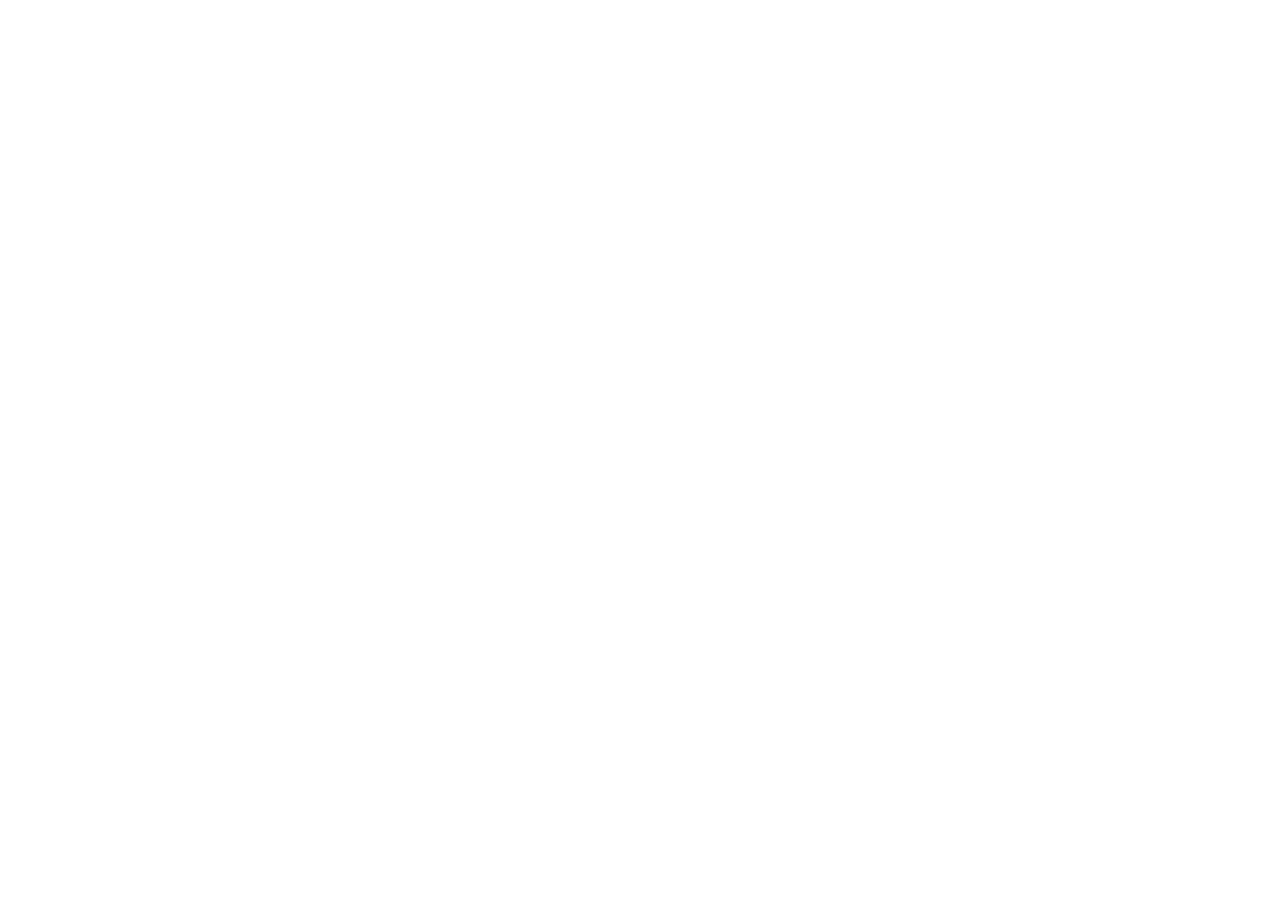
==== commit df826499: "add mouseout effect" ====
--- a/javascript_attempt/index.html
+++ b/javascript_attempt/index.html
@@ -147,20 +147,6 @@
                 return element;
             }
 
-            displayText = function(text){
-                if(textSvg === null){
-                    textSvg =
-                    textSvg = document.createElementNS(NS, "svg");
-                    textSvg.setAttribute("id", "textSvg");
-                    textSvg.setAttribute("width", CANVAS_WIDTH/2);
-                    textSvg.setAttribute("height", CANVAS_HEIGHT/4);
-                    document.body.appendChild(svg);
-                }
-                if($('#text') !== undefined){
-
-                }
-            }
-
             CREATE_POLYGON = "createPoly";
             TEXT_CREATE_POLYGON_START = "Click anywhere within the box to create a simple polygon with no intersecting edges."
             TEXT_CREATE_POLYGON_FINISHED = "Nice polygon!";
@@ -176,7 +162,8 @@
             POINT_LOCATION = "pointLocation";
             FIND_POINT = "findPoint";
 
-            MAX_COUNT = 20;
+
+            MAX_COUNT = 100;
             counter = 0;
             stage = CREATE_POLYGON;
             subStage = 0;
@@ -189,6 +176,7 @@
                         if(DEMO){
                             repositionPolygon();
                             stage = SETUP_TRIANGULATION;
+                            $("#textbox").html(TEXT_CREATE_POLYGON_FINISHED);
                         }else{
                             if(poly.isFinished){
                                 // reposition polygon
@@ -198,12 +186,16 @@
                                 poly = loadPolygon(svg, poly.points);
                                 repositionPolygon();
                                 stage = SETUP_TRIANGULATION;
+
+                                $("#textbox").html(TEXT_CREATE_POLYGON_FINISHED);
                             }
                         }
                         break;
                     case SETUP_TRIANGULATION:
                         switch(subStage){
                             case 0:
+                                $("#textbox").html(
+                                        "Let's triangulate the polygon");
                                 // triangulate main polygon
                                 if(counter >= MAX_COUNT){
                                     console.log("Triangulate main poly");
@@ -213,6 +205,7 @@
                                     kptstruct.addTris(polytris, true, true);
                                     counter = 0;
                                     subStage++;
+
                                 }
                                 counter++;
                                 break;
@@ -234,7 +227,11 @@
                                 break;
                             case 2:
                                 // draw and triangulate outer triangle
+                                $("#textbox").html(
+                                        TEXT_SETUP_TRIANGULATION_START);
                                 if(counter >= MAX_COUNT){
+                                    $("#textbox").html(
+                                            );
                                     outerTri = drawOuterTriangle(CENTER);
                                     counter = 0;
                                     subStage++;
--- a/javascript_attempt/css/main.css
+++ b/javascript_attempt/css/main.css
@@ -21,7 +21,7 @@
     display: block;
     /*float: left;*/
     margin: 0 auto;
-    border: 2px solid black;
+    //border: 2px solid black;
     width: 600px;
     /*height: 85%;*/
 }
@@ -31,7 +31,7 @@
     display: block;
     /*float: right;*/
     margin: 0 auto;
-    border: 2px solid black;
+    //border: 2px solid black;
     width: 600px;
     /*height: 85%;*/
 }
@@ -49,7 +49,7 @@
     /*top: 610px;*/
     display: block;
     /*margin: 0 auto;*/
-    border: 2px solid black;
+    //border: 2px solid black;
 	width: 100%;
     height: 150;
     font-family: helvetica, sans-serif;
